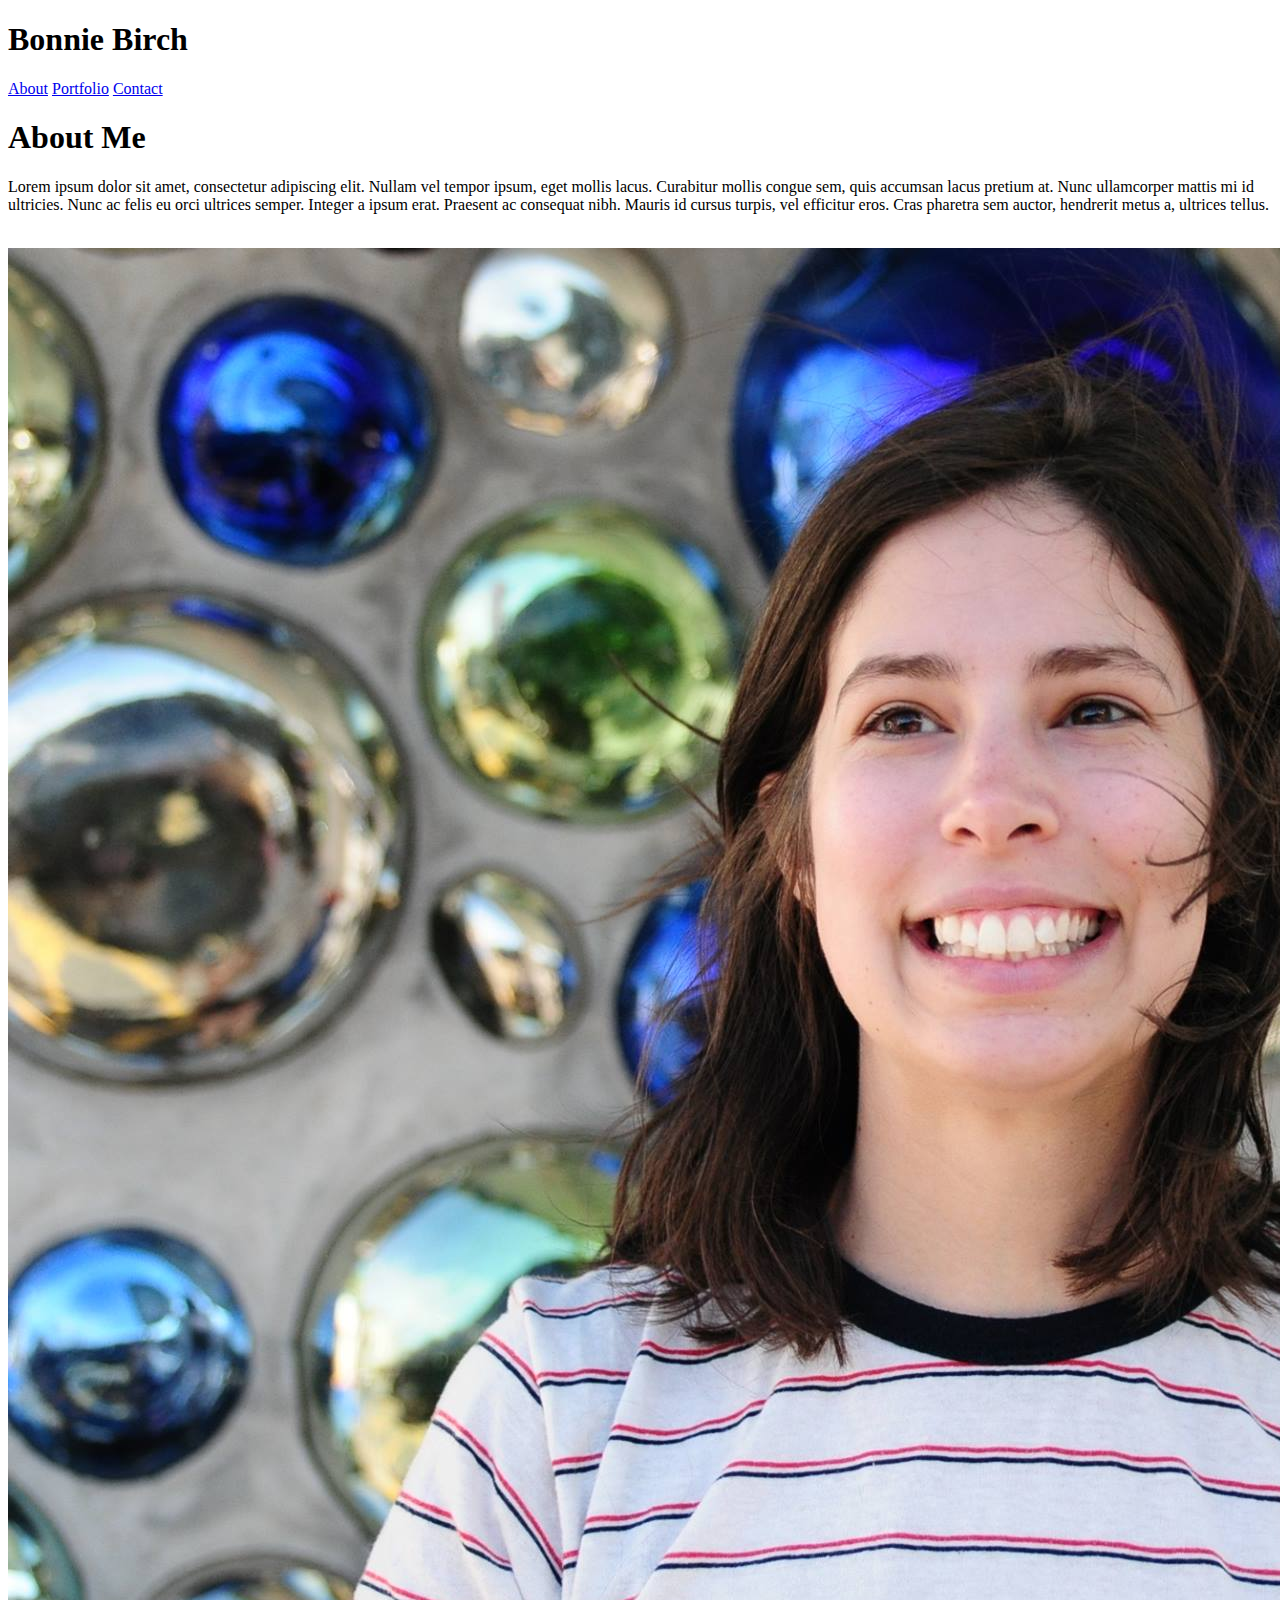
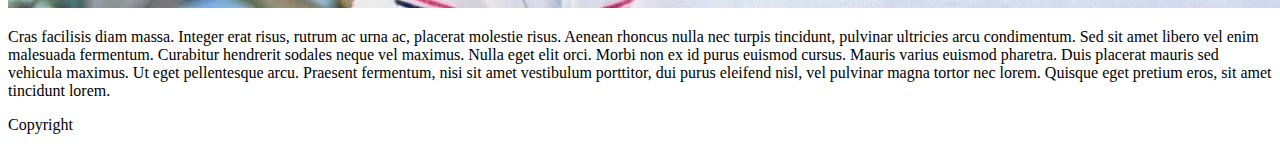
==== index.html @ 8234f205 "html pages" ====
<!DOCTYPE html>
<html lang="en-us">
    <head>
        <link rel="stylesheet" type="css/text" href="assets/css/reset.css">
        <link rel="stylesheet" type="css/text" href="assets/css/style.css">
        <title>Bones - About</title>
    </head>

    <body>
        <div class="heading">
            <div class="name">
                <h1>Bonnie Birch</h1>
            </div>
            <div class="buttons">
                <a href="index.html" class="about">About</a>
                <a href="portfolio.html" class="portfolio">Portfolio</a>
                <a href="contact.html" class="contact">Contact</a>
            </div>
        </div>
        <div class="about-me">
            <h1>About Me</h1>
            <p>Lorem ipsum dolor sit amet, consectetur adipiscing elit. Nullam vel tempor ipsum, eget mollis lacus. Curabitur mollis congue sem, quis accumsan lacus pretium at. Nunc ullamcorper mattis mi id ultricies. Nunc ac felis eu orci ultrices semper. Integer a ipsum erat. Praesent ac consequat nibh. Mauris id cursus turpis, vel efficitur eros. Cras pharetra sem auctor, hendrerit metus a, ultrices tellus.</p>
            <br>
            <img src="assets/images/profPic.jpg" alt="Bonnie smiles while looking off to the side">
            <p>Cras facilisis diam massa. Integer erat risus, rutrum ac urna ac, placerat molestie risus. Aenean rhoncus nulla nec turpis tincidunt, pulvinar ultricies arcu condimentum. Sed sit amet libero vel enim malesuada fermentum. Curabitur hendrerit sodales neque vel maximus. Nulla eget elit orci. Morbi non ex id purus euismod cursus. Mauris varius euismod pharetra. Duis placerat mauris sed vehicula maximus. Ut eget pellentesque arcu. Praesent fermentum, nisi sit amet vestibulum porttitor, dui purus eleifend nisl, vel pulvinar magna tortor nec lorem. Quisque eget pretium eros, sit amet tincidunt lorem.</p>

        </div>
        <div class="footer">
            <p>Copyright</p>
        </div>
    </body>
</html>
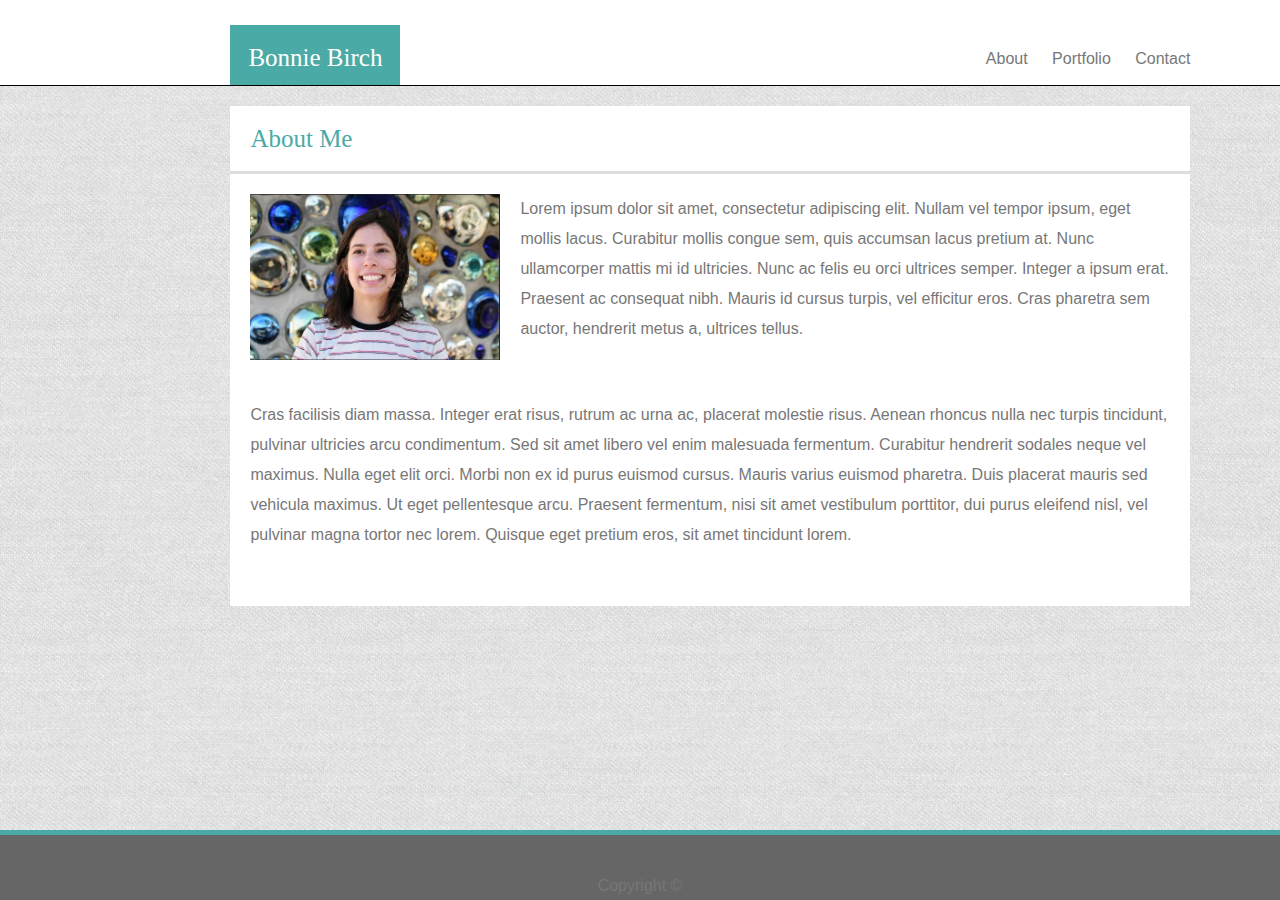
==== commit 8c4fee4c: "css for about me" ====
--- a/index.html
+++ b/index.html
@@ -1,32 +1,34 @@
 <!DOCTYPE html>
 <html lang="en-us">
     <head>
-        <link rel="stylesheet" type="css/text" href="assets/css/reset.css">
-        <link rel="stylesheet" type="css/text" href="assets/css/style.css">
+        <link rel="stylesheet" href="assets/css/reset.css">
+        <link rel="stylesheet" href="assets/css/style.css">
         <title>Bones - About</title>
     </head>
 
     <body>
         <div class="heading">
-            <div class="name">
-                <h1>Bonnie Birch</h1>
-            </div>
-            <div class="buttons">
-                <a href="index.html" class="about">About</a>
-                <a href="portfolio.html" class="portfolio">Portfolio</a>
-                <a href="contact.html" class="contact">Contact</a>
+            <div class="together">
+                <div class="logo">
+                    <h1 id="name">Bonnie Birch</h1>
+                </div>
+                <div class="buttons">
+                    <a href="index.html" id="about">About</a>
+                    <a href="portfolio.html" id="portfolio">Portfolio</a>
+                    <a href="contact.html" id="contact">Contact</a>
+                </div>
             </div>
         </div>
         <div class="about-me">
-            <h1>About Me</h1>
-            <p>Lorem ipsum dolor sit amet, consectetur adipiscing elit. Nullam vel tempor ipsum, eget mollis lacus. Curabitur mollis congue sem, quis accumsan lacus pretium at. Nunc ullamcorper mattis mi id ultricies. Nunc ac felis eu orci ultrices semper. Integer a ipsum erat. Praesent ac consequat nibh. Mauris id cursus turpis, vel efficitur eros. Cras pharetra sem auctor, hendrerit metus a, ultrices tellus.</p>
+            <h1 id="me">About Me</h1>
+            <img class="prof1" src="assets/images/profPic.jpg" alt="Bonnie smiles while looking off to the side">
+            <p id="p1">Lorem ipsum dolor sit amet, consectetur adipiscing elit. Nullam vel tempor ipsum, eget mollis lacus. Curabitur mollis congue sem, quis accumsan lacus pretium at. Nunc ullamcorper mattis mi id ultricies. Nunc ac felis eu orci ultrices semper. Integer a ipsum erat. Praesent ac consequat nibh. Mauris id cursus turpis, vel efficitur eros. Cras pharetra sem auctor, hendrerit metus a, ultrices tellus.</p>
             <br>
-            <img src="assets/images/profPic.jpg" alt="Bonnie smiles while looking off to the side">
-            <p>Cras facilisis diam massa. Integer erat risus, rutrum ac urna ac, placerat molestie risus. Aenean rhoncus nulla nec turpis tincidunt, pulvinar ultricies arcu condimentum. Sed sit amet libero vel enim malesuada fermentum. Curabitur hendrerit sodales neque vel maximus. Nulla eget elit orci. Morbi non ex id purus euismod cursus. Mauris varius euismod pharetra. Duis placerat mauris sed vehicula maximus. Ut eget pellentesque arcu. Praesent fermentum, nisi sit amet vestibulum porttitor, dui purus eleifend nisl, vel pulvinar magna tortor nec lorem. Quisque eget pretium eros, sit amet tincidunt lorem.</p>
+            <p id="p2">Cras facilisis diam massa. Integer erat risus, rutrum ac urna ac, placerat molestie risus. Aenean rhoncus nulla nec turpis tincidunt, pulvinar ultricies arcu condimentum. Sed sit amet libero vel enim malesuada fermentum. Curabitur hendrerit sodales neque vel maximus. Nulla eget elit orci. Morbi non ex id purus euismod cursus. Mauris varius euismod pharetra. Duis placerat mauris sed vehicula maximus. Ut eget pellentesque arcu. Praesent fermentum, nisi sit amet vestibulum porttitor, dui purus eleifend nisl, vel pulvinar magna tortor nec lorem. Quisque eget pretium eros, sit amet tincidunt lorem.</p>
 
         </div>
         <div class="footer">
-            <p>Copyright</p>
+            <p class="p3">Copyright ©</p>
         </div>
     </body>
 </html>--- a/assets/css/style.css
+++ b/assets/css/style.css
@@ -0,0 +1,105 @@
+/*~~~~~~~~~~~~~~~~~~  All pages  ~~~~~~~~~~~~~~~~~~*/
+body {
+    background-image: url(../images/45degreee_fabric.png)
+}
+
+.heading{
+    position: relative;
+    background-color: #ffffff;
+    border-color: #cccccc;
+    border-bottom: thin solid;
+    height: 85px;
+}
+
+.together{
+    position: relative;
+    width: 960px;
+    height: 85px;
+    left: 18%;
+}
+
+.logo{ 
+    position: absolute;
+    background-color: #4aaaa5;
+    font-family: 'Georgia', Times, "Times New Roman", serif;
+    color: #fff;
+    width: 170px;
+    height: 60px;
+    bottom: 0px;
+    left: 0;
+    line-height: 65px;
+    text-align: center;
+    font-size: 25px;
+}
+
+.buttons{
+    position: absolute;
+    top: 60%;
+    font-family: 'Arial', 'Helvetica Neue', Helvetica, sans-serif;
+    right: 0;
+}
+
+a{
+    color: #777777;
+    text-decoration: none;
+}
+
+#about{
+    margin-right: 20px;
+}
+
+#portfolio{
+    margin-right: 20px;
+}
+
+/*~~~~~~~~~~~~~~~~~~~~~~~  About Me  ~~~~~~~~~~~~~~~~~~~~~*/
+.about-me{
+    position: relative;
+    width: 960px;
+    height: 500px;
+    background-color: #ffffff;
+    left: 18%;
+    top: 20px;
+    
+}
+
+#me{
+    color: #4aaaa5;
+    font-family: 'Georgia', Times, "Times New Roman", serif;
+    font-size: 25px;
+    padding: 20px;
+    border-bottom: medium solid #dddddd;
+}
+
+.prof1{
+    float: left;
+    width: 250px;
+    height: auto;
+    margin: 20px;
+}
+
+p {
+    color: #777777; 
+    font-family: 'Arial', 'Helvetica Neue', Helvetica, sans-serif;
+    line-height: 30px;
+    margin: 20px;
+}
+
+
+/*~~~~~~~~~~~~~ Footer - Every Page ~~~~~~~~~~~~~~~~~*/
+
+.footer{
+    position: fixed;
+    height: 65px;
+    width: 100%;
+    background-color: #666666;
+    border-top: thick solid #4aaaa5;
+    bottom: 0;
+}
+
+.p3{
+    position: relative;
+    text-align: center;
+    color: #777777;
+    top: 25%;
+}
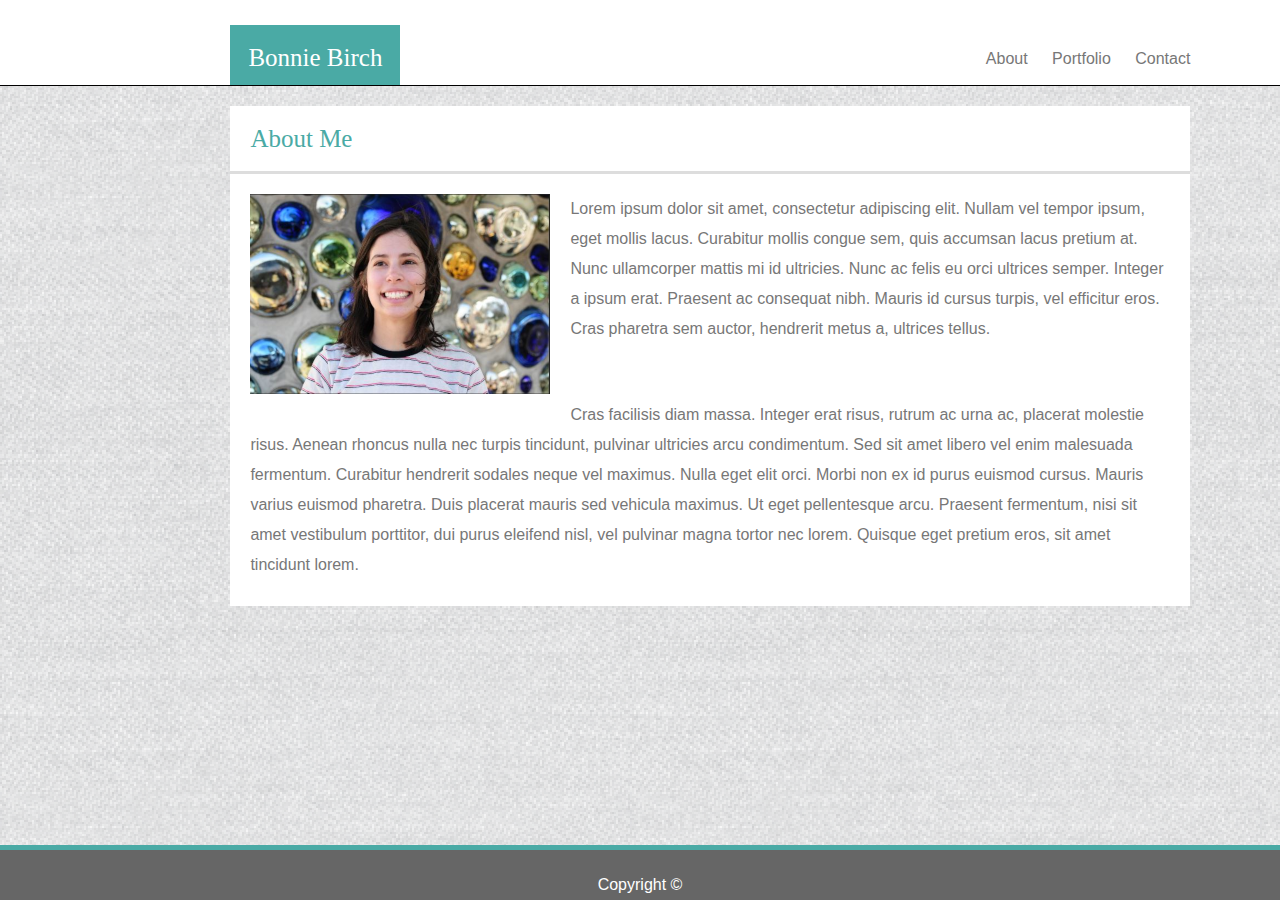
==== commit 2be3a5d4: "Adding images" ====
--- a/index.html
+++ b/index.html
@@ -1,6 +1,7 @@
 <!DOCTYPE html>
 <html lang="en-us">
     <head>
+        <link rel="shortcut icon" href="assets/images/favicon.ico" type="image/x-icon">
         <link rel="stylesheet" href="assets/css/reset.css">
         <link rel="stylesheet" href="assets/css/style.css">
         <title>Bones - About</title>
@@ -21,7 +22,8 @@
         </div>
         <div class="about-me">
             <h1 id="me">About Me</h1>
-            <img class="prof1" src="assets/images/profPic.jpg" alt="Bonnie smiles while looking off to the side">
+            <div id="prof1"></div>
+            <!--<img class="prof1" src="assets/images/profPic.jpg" alt="Bonnie smiles while looking off to the side">-->
             <p id="p1">Lorem ipsum dolor sit amet, consectetur adipiscing elit. Nullam vel tempor ipsum, eget mollis lacus. Curabitur mollis congue sem, quis accumsan lacus pretium at. Nunc ullamcorper mattis mi id ultricies. Nunc ac felis eu orci ultrices semper. Integer a ipsum erat. Praesent ac consequat nibh. Mauris id cursus turpis, vel efficitur eros. Cras pharetra sem auctor, hendrerit metus a, ultrices tellus.</p>
             <br>
             <p id="p2">Cras facilisis diam massa. Integer erat risus, rutrum ac urna ac, placerat molestie risus. Aenean rhoncus nulla nec turpis tincidunt, pulvinar ultricies arcu condimentum. Sed sit amet libero vel enim malesuada fermentum. Curabitur hendrerit sodales neque vel maximus. Nulla eget elit orci. Morbi non ex id purus euismod cursus. Mauris varius euismod pharetra. Duis placerat mauris sed vehicula maximus. Ut eget pellentesque arcu. Praesent fermentum, nisi sit amet vestibulum porttitor, dui purus eleifend nisl, vel pulvinar magna tortor nec lorem. Quisque eget pretium eros, sit amet tincidunt lorem.</p>
--- a/assets/css/style.css
+++ b/assets/css/style.css
@@ -1,6 +1,7 @@
-/*~~~~~~~~~~~~~~~~~~  All pages  ~~~~~~~~~~~~~~~~~~*/
+/*~~~~~~~~~~~~~~~~~~~~~~  Header - All pages  ~~~~~~~~~~~~~~~~~~~~~*/
+
 body {
-    background-image: url(../images/45degreee_fabric.png)
+    background-image: url(../images/45degreee_fabric_@2X.png)
 }
 
 .heading{
@@ -52,15 +53,18 @@
     margin-right: 20px;
 }
 
-/*~~~~~~~~~~~~~~~~~~~~~~~  About Me  ~~~~~~~~~~~~~~~~~~~~~*/
+
+
+
+/*~~~~~~~~~~~~~~~~~~~~~~~~~~  About Me  ~~~~~~~~~~~~~~~~~~~~~~~~~~~*/
+
 .about-me{
     position: relative;
     width: 960px;
     height: 500px;
     background-color: #ffffff;
     left: 18%;
-    top: 20px;
-    
+    top: 20px;  
 }
 
 #me{
@@ -71,11 +75,16 @@
     border-bottom: medium solid #dddddd;
 }
 
-.prof1{
+#prof1{
+    background-image: url("../images/profPic.png");
     float: left;
-    width: 250px;
-    height: auto;
+    width: 300px;
+    height: 200px;
     margin: 20px;
+}
+
+#prof1:hover{
+    background-image: url('../images/lionPic.jpg');
 }
 
 p {
@@ -86,11 +95,136 @@
 }
 
 
+
+
+/*~~~~~~~~~~~~~~~~~~~~~~~~~ Portfolio ~~~~~~~~~~~~~~~~~~~~~~~~~~~~*/
+
+.portfolio{
+    position: relative;
+    width: 960px;
+    height: 800px;
+    background-color: #ffffff;
+    left: 18%;
+    top: 20px;
+}
+
+#h1port{
+    color: #4aaaa5;
+    font-family: 'Georgia', Times, "Times New Roman", serif;
+    font-size: 25px;
+    padding: 20px;
+    border-bottom: medium solid #dddddd;
+}
+
+
+.middleEarth{
+    position: relative;
+    margin:40px 20px;
+}
+
+.fiveOClock{
+   position: relative;
+   margin: 40px 20px; 
+   left: 315px;
+   bottom: 335px;
+}
+
+.plant{
+    position: relative;
+    margin:40px 20px;
+    bottom: 450px;
+}
+
+.disposable{
+    position: relative;
+    margin:40px 20px;
+    left: 315px;
+    bottom: 785px;
+}
+
+.squirrel{
+    position: relative;
+    margin:40px 20px;
+    bottom: 900px;  
+}
+
+img{
+    width: 280px;
+    height: 187px;
+    overflow: hidden;
+}
+
+.title{
+    position: relative;
+    width: 280px;
+    height: 50px;
+    background-color: #4aaaa5;
+    color: #fff;
+    line-height: 45px;
+    font-family: 'Georgia', Times, "Times New Roman", serif;
+    bottom: 60px;
+    text-align: center;
+}
+ 
+
+
+
+/*~~~~~~~~~~~~~~~~~~~~~~~~~~~~  Contact ~~~~~~~~~~~~~~~~~~~~~~~~~~~*/
+
+.contact{
+    position: relative;
+    width: 960px;
+    height: 500px;
+    background-color: #ffffff;
+    left: 18%;
+    top: 20px;  
+}
+
+#formHeader{
+    color: #4aaaa5;
+    font-family: 'Georgia', Times, "Times New Roman", serif;
+    font-size: 25px;
+    padding: 20px;
+    border-bottom: medium solid #dddddd;
+}
+
+.form{
+    padding: 20px;
+    color: #777777; 
+    font-family: 'Arial', 'Helvetica Neue', Helvetica, sans-serif;
+}
+
+label{
+    padding-bottom: 40px;
+}
+
+.form{
+    width: 100%;
+    padding: 8px 20px;
+    margin: 8px 0;
+    box-sizing: border-box;
+}
+
+textarea{
+    width: 100%;
+    height: 200px;
+    margin: 8px 0;
+}
+
+.submit{
+    background-color: #4aaaa5;
+    color: #ffffff;
+    width: 80px;
+    height: 30px;
+    border: none;
+    
+}
+
 /*~~~~~~~~~~~~~ Footer - Every Page ~~~~~~~~~~~~~~~~~*/
 
 .footer{
     position: fixed;
-    height: 65px;
+    height: 50px;
     width: 100%;
     background-color: #666666;
     border-top: thick solid #4aaaa5;
@@ -100,6 +234,6 @@
 .p3{
     position: relative;
     text-align: center;
-    color: #777777;
-    top: 25%;
-}
+    color: #ffffff;
+    
+}
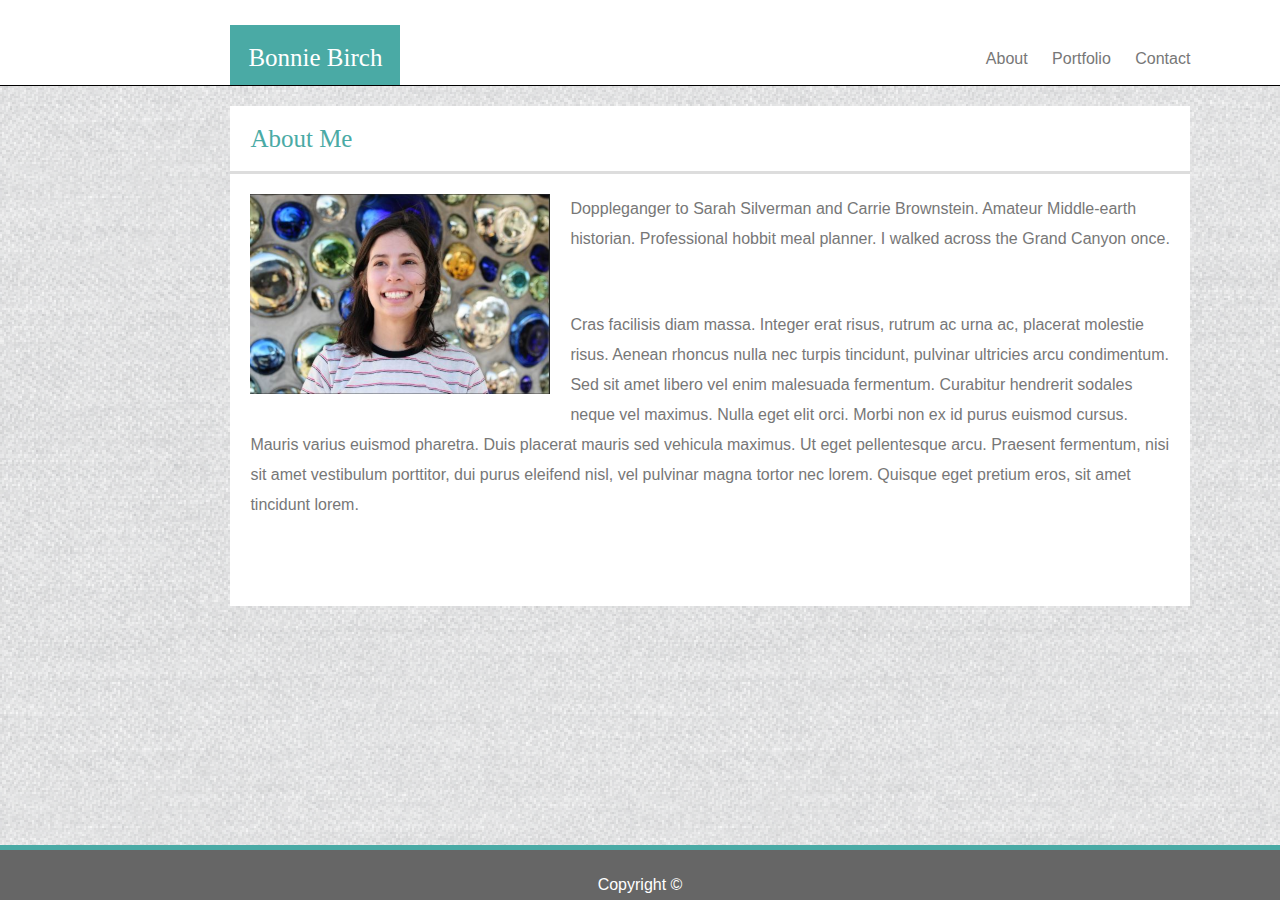
==== commit 25c4b566: "some bio" ====
--- a/index.html
+++ b/index.html
@@ -24,7 +24,7 @@
             <h1 id="me">About Me</h1>
             <div id="prof1"></div>
             <!--<img class="prof1" src="assets/images/profPic.jpg" alt="Bonnie smiles while looking off to the side">-->
-            <p id="p1">Lorem ipsum dolor sit amet, consectetur adipiscing elit. Nullam vel tempor ipsum, eget mollis lacus. Curabitur mollis congue sem, quis accumsan lacus pretium at. Nunc ullamcorper mattis mi id ultricies. Nunc ac felis eu orci ultrices semper. Integer a ipsum erat. Praesent ac consequat nibh. Mauris id cursus turpis, vel efficitur eros. Cras pharetra sem auctor, hendrerit metus a, ultrices tellus.</p>
+            <p id="p1">Doppleganger to <a href = "http://celebmafia.com/wp-content/uploads/2017/10/sarah-silverman-i-love-you-america-with-sarah-silverman-premiere-in-los-angeles-3.jpg" target = "_blank">Sarah Silverman</a> and <a href = "http://www.trbimg.com/img-5578c0d1/turbine/la-et-st-carrie-brownstein-portlandia-emmys-20150610" target = "_blank"><b>Carrie Brownstein</b></a>. Amateur Middle-earth historian. Professional hobbit meal planner. I walked across the Grand Canyon once.</p>
             <br>
             <p id="p2">Cras facilisis diam massa. Integer erat risus, rutrum ac urna ac, placerat molestie risus. Aenean rhoncus nulla nec turpis tincidunt, pulvinar ultricies arcu condimentum. Sed sit amet libero vel enim malesuada fermentum. Curabitur hendrerit sodales neque vel maximus. Nulla eget elit orci. Morbi non ex id purus euismod cursus. Mauris varius euismod pharetra. Duis placerat mauris sed vehicula maximus. Ut eget pellentesque arcu. Praesent fermentum, nisi sit amet vestibulum porttitor, dui purus eleifend nisl, vel pulvinar magna tortor nec lorem. Quisque eget pretium eros, sit amet tincidunt lorem.</p>
 
